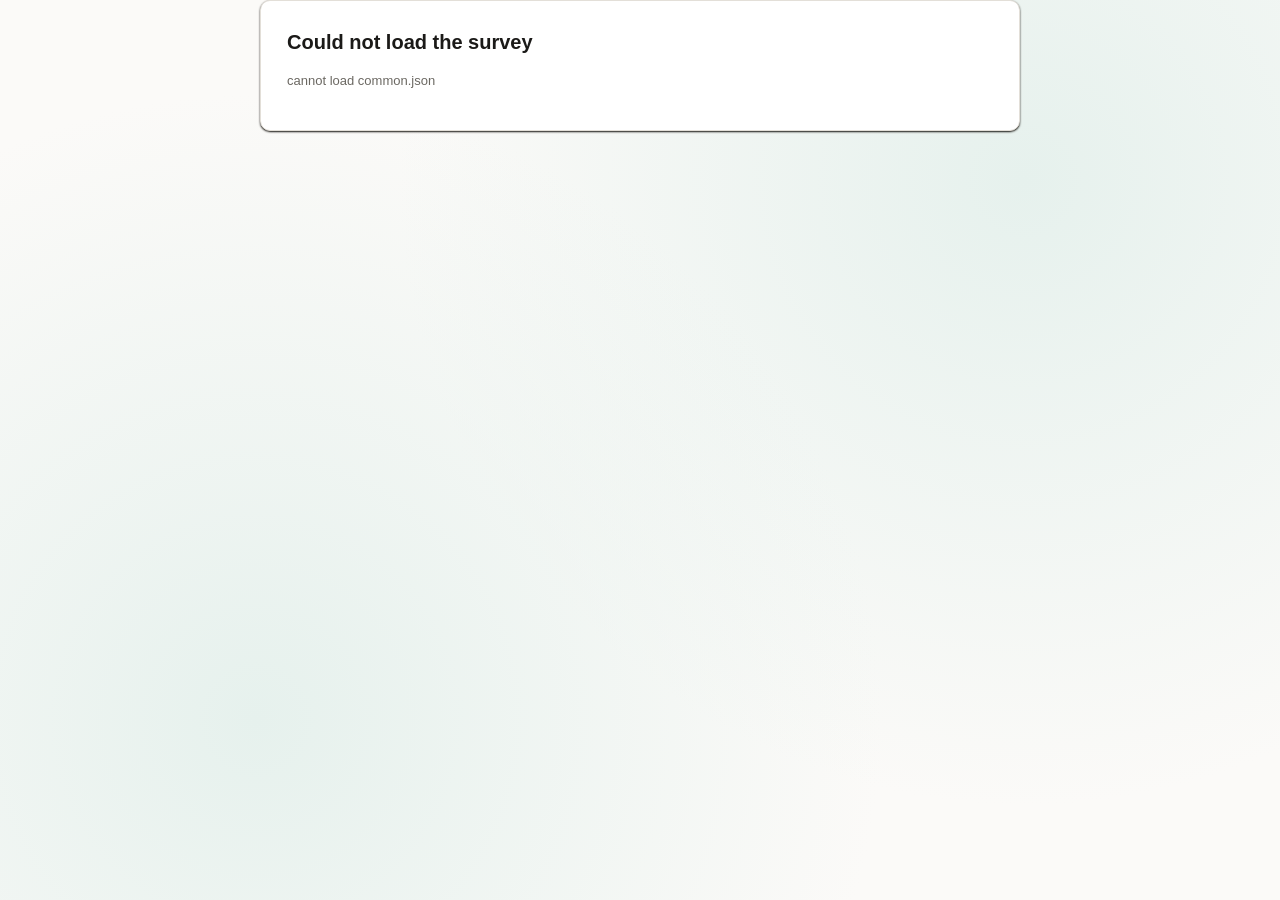
==== tools/web/index.html @ 50db4119 "Initial" ====
<!doctype html>
<html lang="en" data-appearance="light" data-bg="paper">
<head>
<meta charset="utf-8"/>
<meta name="viewport" content="width=device-width,initial-scale=1"/>
<meta name="color-scheme" content="light dark"/>
<title>AI-MAP Ethiopia: Survey</title>
<script>
/* Applied before first paint so the page never flashes the wrong theme.
   Light is the default: a first-time visitor on a dark OS still gets light
   until they explicitly choose System or Dark. */
(function () {
  try {
    var pref = localStorage.getItem('aimap_theme') || 'light';
    var bg = localStorage.getItem('aimap_bg') || 'paper';
    var dark = pref === 'dark' ||
      (pref === 'system' && window.matchMedia('(prefers-color-scheme: dark)').matches);
    var r = document.documentElement;
    r.setAttribute('data-appearance', dark ? 'dark' : 'light');
    r.setAttribute('data-bg', bg);
  } catch (e) {}
})();
</script>
<link rel="icon" href="data:image/svg+xml,%3Csvg xmlns='http://www.w3.org/2000/svg' viewBox='0 0 32 32'%3E%3Ccircle cx='16' cy='16' r='13' fill='%230b6b53'/%3E%3C/svg%3E"/>
<link rel="stylesheet" href="styles.css"/>
</head>
<body>
<a class="skip" href="#main">Skip to content</a>

<header id="hdr">
  <div class="wrap">
    <div class="brand"><span class="dot"></span> AI-MAP Ethiopia</div>
    <div class="hdr-right">
      <span id="netstat" class="pill" role="status">…</span>
      <button type="button" id="settings" class="iconbtn" aria-label="Appearance settings" title="Appearance">◐</button>
    </div>
  </div>
</header>

<!-- Survey completion progress. Hidden on the picker screen. -->
<div id="progwrap" hidden>
  <div class="wrap">
    <div class="prog-top">
      <span id="progsec"></span>
      <span class="prog-right">
        <!-- Time remaining sits beside the percentage because they answer
             different questions: "how far am I" and "can I finish this now".
             The second is the one that decides whether someone keeps going. -->
        <span class="prog-left" id="progleft"></span>
        <span class="prog-pct" id="progpct">0%</span>
      </span>
    </div>
    <div id="progtrack" role="progressbar" aria-valuemin="0" aria-valuemax="100"
         aria-valuenow="0" aria-label="Survey completion">
      <div id="progfill"></div>
    </div>
    <div id="progsteps" aria-hidden="true"></div>
    <div class="prog-sub">
      <span id="subcount"></span>
      <span id="subdots" aria-hidden="true"></span>
    </div>
  </div>
</div>

<main class="wrap" id="main">

  <!-- Shown only while the questionnaire is unpublished. Checked once, silently,
       on load (GET /api/schema/state) -- if published, this never appears and
       the page goes straight into the picker below, exactly as it always did.
       "Conduct" previews whatever draft the admin is currently working on, so
       they can walk through their own changes before anyone else sees them. -->
  <section id="modegate" class="card" hidden>
    <h1>AI-MAP Ethiopia</h1>
    <p class="lede">This questionnaire has not been published yet.</p>
    <div class="row" style="margin-top:22px;flex-direction:column;gap:14px">
      <button type="button" class="btn" id="gateBuild" style="width:100%;padding:16px">
        🛠 Build the questionnaire</button>
      <button type="button" class="btn ghost" id="gateConduct" style="width:100%;padding:16px">
        ▶ Conduct the questionnaire (preview the current draft)</button>
    </div>
    <p class="fine" style="margin-top:18px">Building requires the admin sign-in. Once the
      questionnaire is published, this choice disappears for everyone and opening the page
      goes straight to the questionnaire.</p>
  </section>

  <section id="picker" class="card" hidden>
    <div style="text-align:center;margin-bottom:24px">
      <div style="font-size:48px;margin-bottom:16px">🇪🇹</div>
      <h1>Mapping Artificial Intelligence Adoption in Ethiopia</h1>
      <p class="lede">Help shape Ethiopia's AI future. Your voice matters in this independent research study.</p>
      <div style="display:flex;justify-content:center;gap:16px;margin:20px 0;flex-wrap:wrap">
        <div style="text-align:center;padding:12px;background:var(--accent-soft);border-radius:8px;min-width:80px">
          <div style="font-size:24px;font-weight:bold;color:var(--accent)">5</div>
          <div style="font-size:12px;color:var(--muted)">Minutes</div>
        </div>
        <div style="text-align:center;padding:12px;background:var(--accent-soft);border-radius:8px;min-width:80px">
          <div style="font-size:24px;font-weight:bold;color:var(--accent)">100%</div>
          <div style="font-size:12px;color:var(--muted)">Anonymous</div>
        </div>
        <div style="text-align:center;padding:12px;background:var(--accent-soft);border-radius:8px;min-width:80px">
          <div style="font-size:24px;font-weight:bold;color:var(--accent)">Open</div>
          <div style="font-size:12px;color:var(--muted)">Results</div>
        </div>
      </div>
    </div>

    <nav class="navbtns">
      <span></span>
      <button type="button" id="pnext" class="btn">Start →</button>
    </nav>
    <p class="fine">🔒 Anonymous · ⏱️ Voluntary · 📊 Results published openly under CC BY 4.0 · ⚖️ Processed in line with Proclamation No. 1321/2024.</p>
    <p><button type="button" id="startover" class="linkbtn" hidden>Start over (clear saved answers on this device)</button></p>
  </section>

  <section id="survey" hidden>
    <div id="secmeta" class="secmeta"></div>

    <!-- The length choice, offered once (right after the routing question) for
         whichever branch defines a short form. The short form is the same
         questionnaire with the non-core items routed out, so the two pool item
         by item in analysis; it is not a different survey. Kept as a sibling of
         #qform, which is cleared on every normal render, so toggling it does
         not depend on the question-rendering path. -->
    <fieldset id="lenfs" hidden>
      <legend class="qtext" id="lenlbl">How much time do you have?</legend>
      <div class="seg" role="group" aria-labelledby="lenlbl" id="lenseg">
        <button type="button" data-form="short" aria-pressed="false">Quick version</button>
        <button type="button" data-form="full" aria-pressed="true">Full version</button>
      </div>
      <p class="fine" id="lenhint"></p>
    </fieldset>

    <form id="qform" novalidate></form>
    <nav class="navbtns">
      <button type="button" id="back" class="btn ghost">← Back</button>
      <span id="counter" class="counter"></span>
      <button type="button" id="next" class="btn">Next →</button>
    </nav>
    <p class="fine" id="hint"></p>
    <p><button type="button" id="skip" class="linkbtn" hidden>Skip this question</button></p>

    <!-- Shown only while reviewing an already-submitted response. Keep moves on
         without touching the answer; Finish saves and stops wherever you are. -->
    <div id="reviewbar" hidden>
      <span class="reviewnote">Reviewing your answers. Change anything you like.</span>
      <span class="row">
        <button type="button" id="keepbtn" class="btn ghost">Keep this answer</button>
        <button type="button" id="endreview" class="btn">Finish and save</button>
      </span>
    </div>
  </section>

  <!-- The completion screen. After twenty minutes of questions this is the only
       part the respondent is owed something for, so it is built as an ending
       rather than as one more card: the thanks lands first and large, the
       practical detail follows underneath. -->
  <section id="done" class="card done" hidden>
    <p class="done-mark" aria-hidden="true">🎉</p>
    <h2 class="done-title">Thank you</h2>
    <p class="done-sub" id="donemsg"></p>

    <div class="done-next">
      <h3>What happens next</h3>
      <ul class="done-list">
        <li><span aria-hidden="true">📊</span><span>Your answers are combined with
          everyone else's. Nothing you sent is published on its own.</span></li>
        <li><span aria-hidden="true">🌍</span><span>The results are published openly
          under CC BY 4.0, free for anyone to read, check and re-use.</span></li>
        <li><span aria-hidden="true">🔒</span><span>We never asked for your name.
          Any contact details you chose to give are stored separately from your
          answers and deleted once follow-up closes.</span></li>
      </ul>
    </div>

    <div class="row done-actions">
      <button type="button" id="dl" class="btn ghost">Download my response (JSON)</button>
      <button type="button" id="restart" class="btn ghost">Start another</button>
    </div>

    <!-- Invitation, for the respondent-driven arm. The code identifies this
         RESPONSE, not this person, and recording who invited whom is what makes
         the referral sample weightable rather than a convenience sample. -->
    <div id="invitebox" hidden>
      <h3>Invite someone</h3>
      <p class="fine">This survey reaches people through people. Your invitation link
        records that the next person came through you (not who you are), which is what
        lets us correct for who an online survey would otherwise miss.</p>
      <p><button type="button" class="btn" id="makeinvite">Create my invitation link</button></p>
      <p id="inviteout" hidden>
        <code id="invitelink"></code><br>
        <button type="button" class="btn ghost" id="copyinvite">Copy link</button>
      </p>
    </div>
  </section>
</main>

<p class="sr" id="live" role="status" aria-live="polite"></p>

<footer class="wrap fine">
  AI-MAP Ethiopia · instrument v0.3-draft · <a href="#" id="admin">enumerator tools</a>
</footer>

<!-- -------------------------------------------------------- settings -->
<dialog id="setdlg" aria-labelledby="settitle">
  <h3 id="settitle">Appearance</h3>
  <p class="fine">Saved on this device only.</p>

  <div class="setgroup">
    <label id="themelbl">Theme</label>
    <div class="seg" role="group" aria-labelledby="themelbl" id="themeseg">
      <button type="button" data-theme="light"  aria-pressed="false">Light</button>
      <button type="button" data-theme="dark"   aria-pressed="false">Dark</button>
      <button type="button" data-theme="system" aria-pressed="false">System</button>
    </div>
  </div>

  <div class="setgroup">
    <label id="bglbl">Background</label>
    <div class="swatches" role="group" aria-labelledby="bglbl" id="bgsw"></div>
  </div>

  <div class="setgroup">
    <label id="textlbl">Text size</label>
    <div class="seg" role="group" aria-labelledby="textlbl" id="textseg">
      <button type="button" data-size="15" aria-pressed="false">Small</button>
      <button type="button" data-size="16" aria-pressed="false">Normal</button>
      <button type="button" data-size="18" aria-pressed="false">Large</button>
      <button type="button" data-size="21" aria-pressed="false">Larger</button>
    </div>
  </div>

  <div class="row">
    <button type="button" class="btn" id="setclose">Done</button>
    <button type="button" class="btn ghost" id="setreset">Reset to default</button>
  </div>
</dialog>

<!-- -------------------------------------------------------- enumerator -->
<dialog id="admindlg" aria-labelledby="admtitle">
  <h3 id="admtitle">Enumerator tools</h3>
  <p class="fine">Responses are stored in this browser until submitted. Use this on shared or offline devices.</p>
  <p><strong id="qcount">0</strong> response(s) held locally.</p>
  <div class="row">
    <button type="button" class="btn" id="flush">Try to submit all now</button>
    <button type="button" class="btn ghost" id="exportall">Export all as JSON</button>
    <button type="button" class="btn ghost" id="exportcsv">Export all as CSV</button>
  </div>
  <div class="row"><button type="button" class="btn ghost" id="closedlg">Close</button></div>
</dialog>

<script src="app.js"></script>
</body>
</html>
---- tools/web/styles.css ----
/* ===========================================================================
   AI-MAP Ethiopia: questionnaire styles.

   Theming has two independent axes, both stored in localStorage:

     data-appearance = light | dark        (resolved from the user's choice of
                                            light / dark / system)
     data-bg         = paper | warm | sand | sage | mist | contrast

   LIGHT IS THE DEFAULT. There is deliberately no bare
   `@media (prefers-color-scheme: dark)` rule: the document must render light
   for a first-time visitor whose OS is set to dark, and only follow the system
   when they explicitly choose "System". app.js resolves that and stamps
   data-appearance on <html> before first paint.
   =========================================================================== */

/*  (- light palettes -) */
:root,
[data-appearance="light"]                     { --bg:#fbfaf8; --surface:#ffffff; --surface-2:#f6f4f0;
                                                --ink:#1b1a18; --muted:#6b6862; --line:#e3dfd8;
                                                --accent:#0b6b53; --accent-ink:#ffffff;
                                                --accent-soft:#e6f1ed; --warn:#8a5a00;
                                                --warn-soft:#fdf3e2; --shadow:0 1px 2px rgba(20,18,14.05);
                                                --gradient-start:#0b6b53; --gradient-end:#0d8a6a;
                                                --success:#10b981; --success-soft:#d1fae5; }
[data-appearance="light"][data-bg="warm"]     { --bg:#faf5ec; --surface:#fffdf9; --surface-2:#f4ede0; --line:#e7dccb; }
[data-appearance="light"][data-bg="sand"]     { --bg:#f4efe4; --surface:#fdfaf3; --surface-2:#ece4d4; --line:#ded2bd; }
[data-appearance="light"][data-bg="sage"]     { --bg:#f1f5f1; --surface:#fbfdfb; --surface-2:#e6ede6; --line:#d6e0d6; }
[data-appearance="light"][data-bg="mist"]     { --bg:#f0f4f7; --surface:#fbfcfe; --surface-2:#e4ebf1; --line:#d3dde5; }
[data-appearance="light"][data-bg="contrast"] { --bg:#ffffff; --surface:#ffffff; --surface-2:#f2f2f2;
                                                --ink:#000000; --muted:#3a3a3a; --line:#000000;
                                                --accent:#00543f; --accent-soft:#dcefe8; --shadow:none; }

/*  (- dark palettes -) */
[data-appearance="dark"]                      { --bg:#16171a; --surface:#1e2024; --surface-2:#25282d;
                                                --ink:#eceae6; --muted:#9d9a94; --line:#31343a;
                                                --accent:#3fae8d; --accent-ink:#0d1512;
                                                --accent-soft:#1a2f28; --warn:#d9a441;
                                                --warn-soft:#2c2314; --shadow:0 1px 2px rgba(0,0,0.4);
                                                --gradient-start:#3fae8d; --gradient-end:#4ec9a6;
                                                --success:#34d399; --success-soft:#064e3b; }
[data-appearance="dark"][data-bg="warm"]      { --bg:#1b1815; --surface:#241f1a; --surface-2:#2c2620; --line:#3a332b; }
[data-appearance="dark"][data-bg="sand"]      { --bg:#1d1a15; --surface:#26221b; --surface-2:#2f2a21; --line:#3e372c; }
[data-appearance="dark"][data-bg="sage"]      { --bg:#141a16; --surface:#1c231e; --surface-2:#232b25; --line:#2e382f; }
[data-appearance="dark"][data-bg="mist"]      { --bg:#14181c; --surface:#1c2126; --surface-2:#232a30; --line:#2e363d; }
[data-appearance="dark"][data-bg="contrast"]  { --bg:#000000; --surface:#000000; --surface-2:#141414;
                                                --ink:#ffffff; --muted:#d0d0d0; --line:#ffffff;
                                                --accent:#5fd6b0; --accent-ink:#000000;
                                                --accent-soft:#0d2b22; --shadow:none; }

:root { --radius:10px; --maxw:760px; }

/* Respect a reduced-motion preference: transitions here are decoration only. */
@media (prefers-reduced-motion: reduce) { *, *:before, *:after { transition:none !important; animation:none !important; } }

*{box-sizing:border-box}
html{ -webkit-text-size-adjust:100%; }
body{
  margin:0; background:var(--bg); color:var(--ink);
  font:16px/1.55 -apple-system,BlinkMacSystemFont,"Segoe UI",Roboto,"Noto Sans Ethiopic","Abyssinica SIL",sans-serif;
  transition:background-color .18s ease, color .18s ease;
  background-image:radial-gradient(circle at 20% 80%, var(--accent-soft) 0%, transparent 50%),
                   radial-gradient(circle at 80% 20%, var(--accent-soft) 0%, transparent 50%);
  background-attachment:fixed;
}
.wrap{max-width:var(--maxw);margin:0 auto;padding:0 20px}

/* Visible focus everywhere: the questionnaire is fully keyboard-operable. */
:focus-visible{ outline:2.5px solid var(--accent); outline-offset:2px; border-radius:4px; }

/* Skip link for screen-reader and keyboard users. */
.skip{position:absolute;left:-9999px;top:0;background:var(--accent);color:var(--accent-ink);
  padding:10px 16px;z-index:100;border-radius:0 0 6px 0}
.skip:focus{left:0}

/* ------------------------------------------------------------ header */
#hdr{position:sticky;top:0;background:var(--surface);border-bottom:1px solid var(--line);z-index:10;
  backdrop-filter:blur(8px);background:color-mix(in srgb, var(--surface) 85%, transparent)}
#hdr .wrap{display:flex;align-items:center;justify-content:space-between;gap:12px;min-height:56px}
.brand{font-weight:650;letter-spacing:-.01em;display:flex;align-items:center;gap:8px;white-space:nowrap}
.dot{width:9px;height:9px;border-radius:50%;background:var(--accent);flex:none}
.hdr-right{display:flex;align-items:center;gap:8px}

select,input,textarea{font:inherit;color:inherit;background:var(--surface);
  border:1px solid var(--line);border-radius:8px;padding:9px 11px}
textarea{width:100%;min-height:110px;resize:vertical}
input[type=text],input[type=email],input[type=number],input[type=month]{width:100%}

.iconbtn{background:transparent;border:1px solid var(--line);border-radius:8px;color:inherit;
  cursor:pointer;font:inherit;font-size:15px;line-height:1;padding:8px 10px}
.iconbtn:hover{border-color:var(--accent)}

.pill{font-size:12px;padding:3px 9px;border-radius:99px;border:1px solid var(--line);
  color:var(--muted);white-space:nowrap}
.pill.off{color:var(--warn);border-color:var(--warn);background:var(--warn-soft)}
.pill.saved{color:var(--accent);border-color:var(--accent);background:var(--accent-soft)}

/* ------------------------------------------------------------ progress */
#progwrap{background:var(--surface);border-bottom:1px solid var(--line)}
#progwrap .wrap{padding-top:9px;padding-bottom:10px}
.prog-top{display:flex;justify-content:space-between;align-items:baseline;gap:12px;
  font-size:12.5px;color:var(--muted);margin-bottom:6px}
.prog-top strong{color:var(--ink);font-weight:600}
.prog-pct{font-variant-numeric:tabular-nums;font-weight:650;color:var(--accent)}
#progtrack{height:8px;background:var(--surface-2);border:1px solid var(--line);
  border-radius:99px;overflow:hidden}
#progfill{height:100%;width:0;background:linear-gradient(90deg, var(--gradient-start), var(--gradient-end));
  border-radius:99px;transition:width .35s cubic-bezier(.4,0.2,1);
  box-shadow:0 0 8px rgba(11,107,83,0.3)}
/* Section ticks: one segment per section, filled as each is completed. */
#progsteps{display:flex;gap:3px;margin-top:6px}
#progsteps i{flex:1;height:3px;border-radius:99px;background:var(--surface-2);
  border:1px solid var(--line);transition:background-color .25s ease}
#progsteps i.done{background:var(--accent);border-color:var(--accent)}
#progsteps i.current{background:var(--accent);border-color:var(--accent);opacity.5}

/* Within-section position: one question is shown at a time, so the respondent
   needs to see where they are inside the section as well as overall. */
.prog-sub{display:flex;align-items:center;justify-content:space-between;gap:12px;margin-top:7px;
  font-size:12px;color:var(--muted)}
#subdots{display:flex;gap:4px;flex-wrap:wrap;justify-content:flex-end}
#subdots i{width:7px;height:7px;border-radius:50%;background:var(--surface-2);
  border:1px solid var(--line);display:block;transition:background-color .2s ease}
#subdots i.done{background:var(--accent);border-color:var(--accent)}
#subdots i.current{background:var(--accent);border-color:var(--accent);
  transform:scale(1.45)}

/* ------------------------------------------------------------ layout */
main{padding:26px 0 64px}
.card{background:var(--surface);border:1px solid var(--line);border-radius:var(--radius);
  padding:26px;margin-bottom:18px;box-shadow:var(--shadow);
  transition:transform .2s ease, box-shadow .2s ease}
.card:hover{transform:translateY(-2px);box-shadow:0 4px 12px rgba(0,0,0.1)}
h1{font-size:26px;line-height:1.25;margin:0 0 8px;letter-spacing:-.02em}
h2{font-size:20px;margin:0 0 10px}
h3{font-size:16px;margin:0 0 8px}
.lede{color:var(--muted);margin:0 0 20px}
.fine{font-size:13px;color:var(--muted)}
a{color:var(--accent)}

/* The instrument picker uses the same .opt radio rows as every other
   single-choice question, so the landing screen reads as a question rather than
   as three navigation cards. */
#pickfs{border:0;margin:0;padding:0}
#pickfs legend{padding:0;margin-bottom:4px}
.opt .optsub{display:block;font-size:13px;color:var(--muted);margin-top:2px}
.opt.sel .optsub{color:var(--accent)}

.secmeta{display:flex;align-items:baseline;justify-content:space-between;gap:12px;
  font-size:12px;text-transform:uppercase;letter-spacing.09em;color:var(--muted);margin-bottom:12px}

/* ------------------------------------------------------------ questions */
.q{background:var(--surface);border:1px solid var(--line);border-radius:var(--radius);
  padding:22px;margin-bottom:14px;box-shadow:var(--shadow);scroll-margin-top:150px}
.q.invalid{border-color:var(--warn)}
.qhead{display:flex;gap:10px;align-items:baseline}
.qnum{font-size:12px;font-weight:650;color:var(--accent);background:var(--accent-soft);
  border-radius:5px;padding:2px 6px;flex:none;letter-spacing.02em}
.q .qtext{font-size:17px;font-weight:560;margin:0 0 6px;line-height:1.4}
.q .qhelp{font-size:14px;color:var(--muted);margin:0 0 14px}
.req-star{color:var(--warn);font-weight:700}

.opts{display:flex;flex-direction:column;gap:8px;margin-top:12px}
.opt{display:flex;gap:11px;align-items:flex-start;padding:11px 13px;border:1px solid var(--line);
  border-radius:8px;cursor:pointer;transition:all .15s ease;position:relative;overflow:hidden}
.opt:hover{border-color:var(--accent);background:var(--surface-2);transform:translateX(4px)}
.opt.sel{border-color:var(--accent);background:var(--accent-soft);box-shadow:0 2px 8px rgba(11,107,83,0.15)}
.opt.sel::before{content:'';position:absolute;left:0;top:0;bottom:0;width:3px;background:var(--accent)}
.opt input{margin:3px 0 0;accent-color:var(--accent);flex:none}
.opt span{flex:1}
.opt kbd{font:600 11px/1 ui-monospace,SFMono-Regular,Menlo,monospace;color:var(--muted);
  border:1px solid var(--line);border-radius:4px;padding:3px 5px;background:var(--surface-2);flex:none}
.opt.sel kbd{color:var(--accent);border-color:var(--accent)}

.scale{display:flex;gap:6px;flex-wrap:wrap;margin-top:12px}
.scale button{flex:1;min-width:56px;padding:12px 4px;border:1px solid var(--line);border-radius:8px;
  background:var(--surface);color:inherit;cursor:pointer;font:inherit}
.scale button:hover{border-color:var(--accent)}
.scale button.sel{background:var(--accent);color:var(--accent-ink);border-color:var(--accent)}
.scale-ends{display:flex;justify-content:space-between;font-size:12px;color:var(--muted);margin-top:6px}

.gridwrap{overflow-x:auto;margin-top:12px;-webkit-overflow-scrolling:touch}
table.grid{border-collapse:collapse;width:100%;font-size:14px;min-width:520px}
table.grid th,table.grid td{border-bottom:1px solid var(--line);padding:9px 7px;text-align:center}
table.grid th:first-child,table.grid td:first-child{text-align:left;min-width:190px;font-weight:400}
table.grid thead th{font-size:12px;color:var(--muted);font-weight:500;vertical-align:bottom}
table.grid tbody tr:hover{background:var(--surface-2)}
table.grid tbody tr.answered td:first-child{color:var(--accent)}
table.grid input{accent-color:var(--accent)}

.rep{border:1px dashed var(--line);border-radius:8px;padding:14px;margin-top:10px}
.rep h4{margin:0 0 10px;font-size:14px;color:var(--muted);font-weight:500}
.rep .fld{margin-bottom:11px}
.rep .fld label{display:block;font-size:14px;margin-bottom:5px}

/* ------------------------------------------------------------ nav */
.navbtns{display:flex;align-items:center;justify-content:space-between;gap:12px;margin-top:20px}
.counter{font-size:13px;color:var(--muted)}
.btn{background:linear-gradient(135deg, var(--gradient-start), var(--gradient-end));
  color:var(--accent-ink);border:1px solid var(--accent);border-radius:8px;
  padding:11px 22px;font:inherit;font-weight:560;cursor:pointer;transition:all .2s ease;
  box-shadow:0 2px 4px rgba(11,107,83,0.2)}
.btn:hover{filter:brightness(1.1);transform:translateY(-1px);box-shadow:0 4px 8px rgba(11,107,83,0.3)}
.btn:active{transform:translateY(0)}
.btn.ghost{background:transparent;color:var(--ink);border-color:var(--line)}
.btn.ghost:hover{border-color:var(--accent);filter:none}
.btn:disabled{opacity.4;cursor:not-allowed;filter:none}
.row{display:flex;gap:10px;flex-wrap:wrap;margin-top:14px}
.err{color:var(--warn);font-size:14px;margin-top:9px;font-weight:500}
.hp{position:absolute!important;left:-9999px;width:1px;height:1px;overflow:hidden}

/* Live region for screen-reader announcements; visually hidden. */
.sr{position:absolute;width:1px;height:1px;padding:0;margin:-1px;overflow:hidden;
  clip:rect(0 0 0 0);white-space:nowrap;border:0}

/* ------------------------------------------------------------ dialogs */
dialog{border:1px solid var(--line);border-radius:var(--radius);background:var(--surface);
  color:var(--ink);max-width:460px;width:calc(100% - 32px);padding:24px;box-shadow:0 8px 32px rgba(0,0,0.18)}
dialog:backdrop{background:rgba(0,0,0.45)}
dialog h3{margin:0 0 6px;font-size:18px}

.setgroup{margin-top:18px}
.setgroup>label{display:block;font-size:13px;font-weight:600;margin-bottom:8px;color:var(--muted);
  text-transform:uppercase;letter-spacing.06em}
.seg{display:flex;gap:6px}
.seg button{flex:1;padding:9px 6px;border:1px solid var(--line);border-radius:8px;background:var(--surface);
  color:inherit;cursor:pointer;font:inherit;font-size:14px}
.seg button:hover{border-color:var(--accent)}
.seg button[aria-pressed="true"]{background:var(--accent);color:var(--accent-ink);border-color:var(--accent)}

.swatches{display:grid;grid-template-columns:repeat(3,1fr);gap:8px}
.sw{display:flex;flex-direction:column;align-items:center;gap:6px;padding:10px 6px;
  border:1px solid var(--line);border-radius:8px;background:var(--surface);color:inherit;
  cursor:pointer;font:inherit;font-size:12px}
.sw:hover{border-color:var(--accent)}
.sw[aria-pressed="true"]{border-color:var(--accent);background:var(--accent-soft);font-weight:600}
.sw i{width:100%;height:26px;border-radius:5px;border:1px solid var(--line);display:block}

/* Only shown for questions the schema marks optional, so skipping is a
   deliberate act rather than the default. */
.linkbtn{background:none;border:0;padding:0;font:inherit;font-size:13px;color:var(--muted);
  text-decoration:underline;text-underline-offset:3px;cursor:pointer}
.linkbtn:hover{color:var(--accent)}

footer{padding:24px 0 40px}

@media (max-width:560px){
  .card.q{padding:18px}
  h1{font-size:22px}
  .navbtns{flex-wrap:wrap}
  .navbtns .btn{flex:1;min-width:120px}
  .counter{order:3;width:100%;text-align:center}
  .brand{font-size:15px}
  .swatches{grid-template-columns:repeat(2,1fr)}
}

/* ------------------------------------------------------------ progress: time left */
/* Added with the short form. `.prog-right` keeps "about 5 min left" and the
   percentage on one baseline at the right of the progress header. */
.prog-right{display:inline-flex;align-items:baseline;gap:10px}
.prog-left{color:var(--muted);font-size:12.5px}

/* ------------------------------------------------------------ animations */
@keyframes fadeInUp {
  from { opacity: 0; transform: translateY(20px); }
  to { opacity: 1; transform: translateY(0); }
}

@keyframes pulse {
  0%, 100% { transform: scale(1); }
  50% { transform: scale(1.05); }
}

@keyframes slideIn {
  from { opacity: 0; transform: translateX(-20px); }
  to { opacity: 1; transform: translateX(0); }
}

.q { animation: fadeInUp 0.4s ease-out; }
.opt { animation: slideIn 0.3s ease-out; }
.btn:not(:disabled):hover { animation: pulse 0.6s ease-in-out; }

/* Success states */
.success-flash {
  background: var(--success-soft) !important;
  border-color: var(--success) !important;
  transition: all 0.3s ease;
}

/* Loading states */
.loading {
  position: relative;
  overflow: hidden;
}
.loading::after {
  content: '';
  position: absolute;
  top: 0;
  left: -100%;
  width: 100%;
  height: 100%;
  background: linear-gradient(90deg, transparent, rgba(255,255,255,0.4), transparent);
  animation: shimmer 1.5s infinite;
}

@keyframes shimmer {
  0% { left: -100%; }
  100% { left: 100%; }
}

/* Length choice on the picker, and the invitation block on the done screen. */
#lenfs{border:0;padding:0;margin:18px 0 0}
#lenhint{margin:6px 0 0}
#invitebox{margin-top:22px;padding-top:18px;border-top:1px solid var(--line)}
#invitebox h3{margin:0 0 4px;font-size:15px}
#invitelink{display:inline-block;background:var(--surface-2);border-radius:6px;
  padding:6px 9px;font-size:13px;word-break:break-all;margin-bottom:8px}

/* ===========================================================================
   Question-type cues, larger question text, and the multi-select Done button.

   The Telegram bot carries the same glyph and the same wording for each type,
   because a respondent who switches channels should not be relearning the
   interface. What the web adds on top is colour and size, which Telegram gives
   a bot no way to set.
   =========================================================================== */

.qbadge{
  display:flex; align-items:center; gap:7px;
  font-size:12.5px; font-weight:600; letter-spacing.02em;
  color:var(--muted); margin:0 0 10px;
  text-transform:uppercase;
}
.qbadge-ico{ font-size:14px; line-height:1; }
.qbadge-max{
  margin-left:auto; text-transform:none; font-weight:500;
  background:var(--surface-2); border-radius:20px; padding:2px 9px;
}

/* One hue per kind of answer. These are cues, never the only signal: the glyph
   and the wording carry the meaning on their own, which is what keeps the page
   readable in the high-contrast palette and for a colourblind respondent. */
.qbadge:before{
  content:""; width:3px; height:15px; border-radius:2px;
  background:currentColor; opacity.55; flex:0 0 auto;
}
.t-single      { color:#2a78d6; }
.t-multi.t-checklist   { color:#0b6b53; }
.t-likert_grid.t-matrix      { color:#7a4bb5; }
.t-scale       { color:#b5651d; }
.t-text.t-longtext    { color:#5a6472; }
.t-number      { color:#5a6472; }
.t-email       { color:#a0522d; }
.t-phone       { color:#0e7490; }
.t-repeatable  { color:#7a4bb5; }
.t-consent     { color:#8a5a00; }

[data-appearance="dark"] .t-single     { color:#6ba6e8; }
[data-appearance="dark"] .t-multi,
[data-appearance="dark"] .t-checklist  { color:#4cc79f; }
[data-appearance="dark"] .t-likert_grid,
[data-appearance="dark"] .t-matrix     { color:#b190e0; }
[data-appearance="dark"] .t-scale      { color:#e0a05a; }
[data-appearance="dark"] .t-email      { color:#d19060; }
[data-appearance="dark"] .t-phone      { color:#4fb8cc; }

/* The high-contrast palette drops the hues entirely rather than washing them
   out: at that setting the glyph and the label are doing the work anyway. */
[data-bg="contrast"] .qbadge{ color:var(--ink) !important; }

/* The question itself, a step larger than body text. It is the thing being
   asked; it should not be the same size as the note under it. */
.qtext{ font-size:1.22em; line-height:1.4; font-weight:650; }
.qhelp{ font-size.97em; line-height:1.5; }

/* ------------------------------------------------------------ "Other, please specify" */
.otherbox{
  margin:8px 0 2px; padding:11px 13px;
  background:var(--surface-2); border-radius:9px;
  border-left:3px solid var(--accent);
}
.otherlab{ display:block; font-size:13px; font-weight:600; margin-bottom:6px; }
.otherbox input{ width:100%; }

/* ------------------------------------------------------------ format complaints */
.fielderr{ color:var(--warn); font-size:13px; margin:6px 0 0; font-weight:600; }
input.bad{ border-color:var(--warn); box-shadow:0 0 0 2px var(--warn-soft); }

/* ------------------------------------------------------------ Done, on a multi-select only */
/* A multi-select cannot know when the respondent has finished choosing, so the
   button says so and counts. Filled and darker than the ordinary Next, because
   it is the only control that ends an open-ended choice. */
.btn.done{
  background:var(--accent); color:var(--accent-ink);
  box-shadow:0 0 0 3px var(--accent-soft);
}
.btn.done:hover{ filter:brightness(1.07); }

/* ------------------------------------------------------------ grids */
/* A ten-row grid asks ten questions off one stem. Undifferentiated rows read as
   a wall of text, and the respondent cannot see which ones they have left --
   the most common reason a grid is abandoned half-answered. Each row is
   therefore numbered, banded, and confirmed once answered. */

.gridcap{ display:flex; align-items:center; flex-wrap:wrap;
  font-size:12.5px; color:var(--muted); margin:10px 0 2px; }
.gridcap-n{ font-weight:700; color:var(--ink); }
.gridtally{ color:var(--muted); font-variant-numeric:tabular-nums; }
.gridtally.complete{ color:var(--accent); font-weight:650; }

/* Zebra banding. Subtle enough to stay out of the way, strong enough that the
   eye does not lose its place tracking across a wide row on a phone. */
table.grid tbody tr:nth-child(even){ background:var(--surface-2); }
table.grid tbody tr{ transition:background .12s; }
table.grid tbody tr:hover{ background:var(--accent-soft); }

/* The row number: this row is a question, and it is the nth of them. */
.rownum{
  display:inline-flex; align-items:center; justify-content:center;
  min-width:22px; height:22px; margin-right:9px; padding:0 5px;
  border-radius:6px; background:var(--surface); border:1px solid var(--line);
  font-size:11.5px; font-weight:700; color:var(--muted);
  font-variant-numeric:tabular-nums;
}
.rowlabel{ font-weight:500; }

/* Answered rows are confirmed rather than merely recoloured: the tick is the
   signal, the colour is reinforcement, so it still reads in high contrast and
   for a colourblind respondent. */
table.grid tbody tr.answered td:first-child{ color:var(--ink); }
table.grid tbody tr.answered .rownum{
  background:var(--accent); border-color:var(--accent); color:var(--accent-ink);
}
table.grid tbody tr.answered .rownum > i{ display:none; }
table.grid tbody tr.answered .rownum:after{ content:"✓"; font-size:12px; font-style:normal; }
.rownum > i{ font-style:normal; }

/* A grid stopped by validation shows WHICH rows are missing, not just that the
   question is incomplete. */
.q.invalid table.grid tbody tr:not(.answered){
  background:var(--warn-soft);
  box-shadow:inset 3px 0 0 var(--warn);
}
.q.invalid table.grid tbody tr:not(.answered) .rownum{ border-color:var(--warn); color:var(--warn); }

/* The stem stays visible above a long grid while the rows scroll past it. */
.q:has(table.grid) .qtext{ position:sticky; top:0; z-index:1;
  background:var(--surface); padding:4px 0; }

/* ------------------------------------------------------------ completion */
/* The thanks lands first and large; the practical detail follows underneath.
   Previously this was an <h2> the same size as a section heading, which after
   twenty minutes of questions reads as one more step rather than the end. */

.card.done{ text-align:center; padding-top:34px; padding-bottom:30px; }
.done-mark{ font-size:54px; line-height:1; margin:0 0 10px; }
.done-title{
  font-size:2.1em; line-height:1.15; margin:0 0 8px; font-weight:700;
  letter-spacing:-0.01em;
}
.done-sub{ font-size:1.05em; color:var(--muted); margin:0 auto; max-width:38em; }

.done-next{
  text-align:left; margin:26px auto 0; max-width:40em;
  border-top:1px solid var(--line); padding-top:20px;
}
.done-next h3{ font-size:14px; text-transform:uppercase; letter-spacing.05em;
  color:var(--muted); margin:0 0 12px; font-weight:650; }
.done-list{ list-style:none; margin:0; padding:0; }
.done-list li{ display:flex; gap:11px; align-items:flex-start; margin-bottom:12px;
  font-size:14.5px; line-height:1.5; }
.done-list li > span:first-child{ flex:0 0 auto; font-size:17px; line-height:1.3; }

.done-actions{ justify-content:center; margin-top:24px; }
#invitebox{ text-align:left; max-width:40em; margin-left:auto; margin-right:auto; }

@media (max-width:520px){
  .done-title{ font-size:1.7em; }
  .done-mark{ font-size:44px; }
}

/* ------------------------------------------------------------- reviewing */
/* Shown only while revising an already-submitted response. Keep and Finish are
   both needed: without Keep, changing one answer near the end means clicking
   through everything before it; without Finish, the only way out of a review is
   to reach the last question, which is exactly what someone who came back to fix
   one thing will not do. */
#reviewbar{
  display:flex; align-items:center; justify-content:space-between; gap:12px;
  flex-wrap:wrap; margin-top:18px; padding:13px 15px;
  background:var(--accent-soft); border:1px solid var(--accent);
  border-radius:var(--radius);
}
.reviewnote{ font-size:13.5px; font-weight:600; }
body.reviewing #progwrap{ box-shadow:inset 0 -2px 0 var(--accent); }

/* The returning-respondent offer, above the picker. */
.priorbox{
  border:1px solid var(--accent); background:var(--accent-soft);
  border-radius:var(--radius); padding:15px 17px; margin:0 0 20px;
}
.priorbox h3{ margin:0 0 6px; font-size:15px; }
.priorbox .fine{ margin:0 0 10px; }
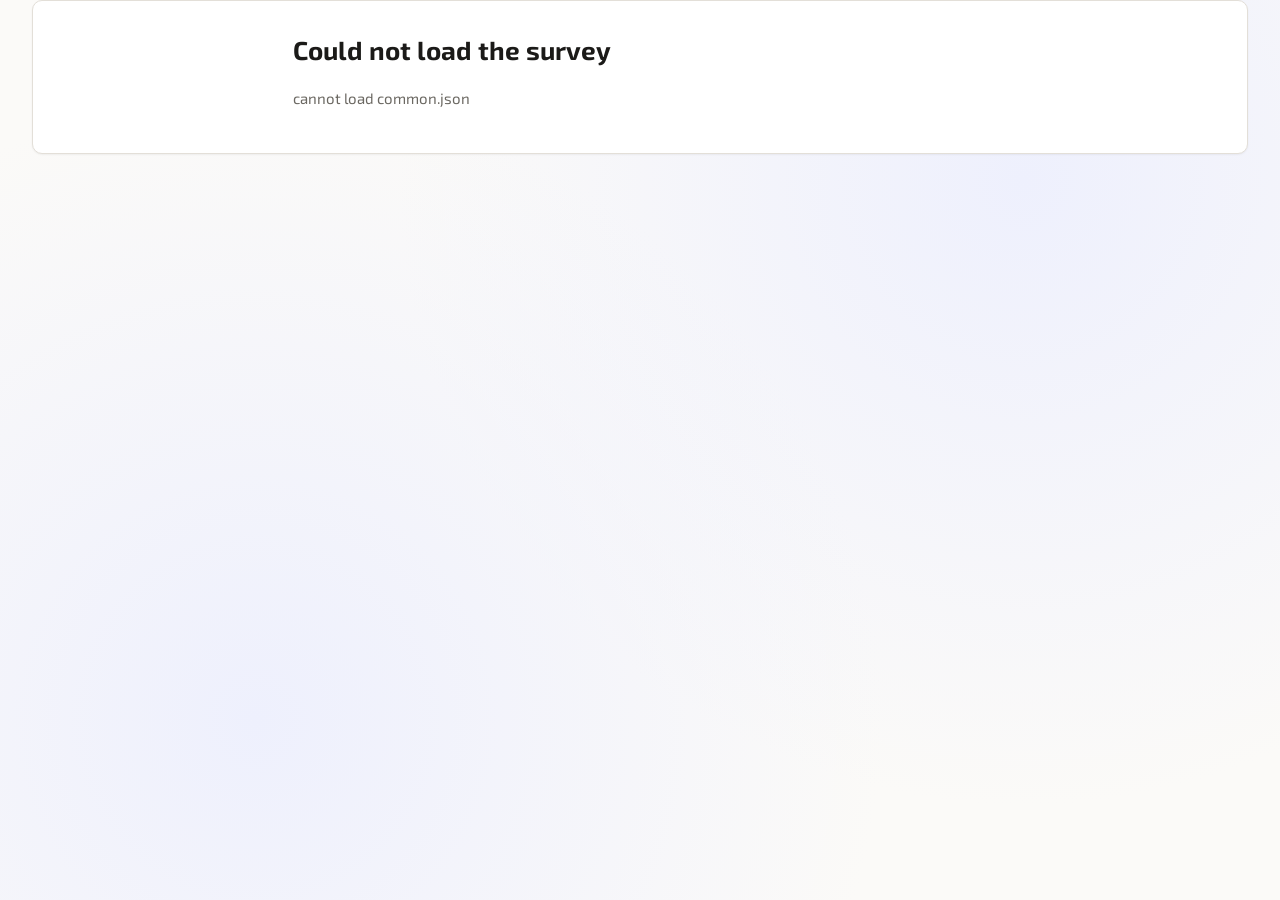
==== commit 61121146: "Redesign survey UI: larger type, full-width layout, new accent color" ====
--- a/tools/web/index.html
+++ b/tools/web/index.html
@@ -21,7 +21,10 @@
   } catch (e) {}
 })();
 </script>
-<link rel="icon" href="data:image/svg+xml,%3Csvg xmlns='http://www.w3.org/2000/svg' viewBox='0 0 32 32'%3E%3Ccircle cx='16' cy='16' r='13' fill='%230b6b53'/%3E%3C/svg%3E"/>
+<link rel="icon" href="data:image/svg+xml,%3Csvg xmlns='http://www.w3.org/2000/svg' viewBox='0 0 32 32'%3E%3Ccircle cx='16' cy='16' r='13' fill='%234f46e5'/%3E%3C/svg%3E"/>
+<link rel="preconnect" href="https://fonts.googleapis.com"/>
+<link rel="preconnect" href="https://fonts.gstatic.com" crossorigin/>
+<link rel="stylesheet" href="https://fonts.googleapis.com/css2?family=Exo+2:ital,wght@0,300..700;1,400&display=swap"/>
 <link rel="stylesheet" href="styles.css"/>
 </head>
 <body>
--- a/tools/web/styles.css
+++ b/tools/web/styles.css
@@ -18,10 +18,10 @@
 :root,
 [data-appearance="light"]                     { --bg:#fbfaf8; --surface:#ffffff; --surface-2:#f6f4f0;
                                                 --ink:#1b1a18; --muted:#6b6862; --line:#e3dfd8;
-                                                --accent:#0b6b53; --accent-ink:#ffffff;
-                                                --accent-soft:#e6f1ed; --warn:#8a5a00;
-                                                --warn-soft:#fdf3e2; --shadow:0 1px 2px rgba(20,18,14.05);
-                                                --gradient-start:#0b6b53; --gradient-end:#0d8a6a;
+                                                --accent:#4f46e5; --accent-ink:#ffffff;
+                                                --accent-soft:#eef0fd; --warn:#8a5a00;
+                                                --warn-soft:#fdf3e2; --shadow:0 1px 2px rgba(20,18,14,.05);
+                                                --gradient-start:#4f46e5; --gradient-end:#7c3aed;
                                                 --success:#10b981; --success-soft:#d1fae5; }
 [data-appearance="light"][data-bg="warm"]     { --bg:#faf5ec; --surface:#fffdf9; --surface-2:#f4ede0; --line:#e7dccb; }
 [data-appearance="light"][data-bg="sand"]     { --bg:#f4efe4; --surface:#fdfaf3; --surface-2:#ece4d4; --line:#ded2bd; }
@@ -29,15 +29,20 @@
 [data-appearance="light"][data-bg="mist"]     { --bg:#f0f4f7; --surface:#fbfcfe; --surface-2:#e4ebf1; --line:#d3dde5; }
 [data-appearance="light"][data-bg="contrast"] { --bg:#ffffff; --surface:#ffffff; --surface-2:#f2f2f2;
                                                 --ink:#000000; --muted:#3a3a3a; --line:#000000;
-                                                --accent:#00543f; --accent-soft:#dcefe8; --shadow:none; }
+                                                --accent:#2c1f87; --accent-soft:#e1ddf7; --shadow:none;
+                                                /* The gradient tokens feed the filled-button background; left at
+                                                   their ordinary-mode values they would quietly undo the point of
+                                                   this palette by drawing buttons in the weaker everyday accent
+                                                   instead of the strengthened one above. */
+                                                --gradient-start:#2c1f87; --gradient-end:#2c1f87; }
 
 /*  (- dark palettes -) */
 [data-appearance="dark"]                      { --bg:#16171a; --surface:#1e2024; --surface-2:#25282d;
                                                 --ink:#eceae6; --muted:#9d9a94; --line:#31343a;
-                                                --accent:#3fae8d; --accent-ink:#0d1512;
-                                                --accent-soft:#1a2f28; --warn:#d9a441;
-                                                --warn-soft:#2c2314; --shadow:0 1px 2px rgba(0,0,0.4);
-                                                --gradient-start:#3fae8d; --gradient-end:#4ec9a6;
+                                                --accent:#818cf8; --accent-ink:#13102b;
+                                                --accent-soft:#211c42; --warn:#d9a441;
+                                                --warn-soft:#2c2314; --shadow:0 1px 2px rgba(0,0,0,.4);
+                                                --gradient-start:#818cf8; --gradient-end:#a78bfa;
                                                 --success:#34d399; --success-soft:#064e3b; }
 [data-appearance="dark"][data-bg="warm"]      { --bg:#1b1815; --surface:#241f1a; --surface-2:#2c2620; --line:#3a332b; }
 [data-appearance="dark"][data-bg="sand"]      { --bg:#1d1a15; --surface:#26221b; --surface-2:#2f2a21; --line:#3e372c; }
@@ -45,10 +50,18 @@
 [data-appearance="dark"][data-bg="mist"]      { --bg:#14181c; --surface:#1c2126; --surface-2:#232a30; --line:#2e363d; }
 [data-appearance="dark"][data-bg="contrast"]  { --bg:#000000; --surface:#000000; --surface-2:#141414;
                                                 --ink:#ffffff; --muted:#d0d0d0; --line:#ffffff;
-                                                --accent:#5fd6b0; --accent-ink:#000000;
-                                                --accent-soft:#0d2b22; --shadow:none; }
-
-:root { --radius:10px; --maxw:760px; }
+                                                --accent:#b4aaff; --accent-ink:#000000;
+                                                --accent-soft:#1f1a40; --shadow:none;
+                                                --gradient-start:#b4aaff; --gradient-end:#b4aaff; }
+
+/* --maxw governs the outer page chrome (header, progress bar, card edges): it
+   fills ~95% of the viewport on ordinary desktop and laptop screens, never
+   drops below the old 760px floor on a narrow window, and stops growing past
+   1600px so the header/progress bar do not become absurdly wide on an
+   ultrawide monitor. --measure is the separate, much narrower width that
+   actual reading content (question text, options, paragraphs) is held to;
+   see the padding-based centering on .card/.q below. */
+:root { --radius:10px; --maxw:clamp(760px, 95vw, 1600px); --measure:760px; }
 
 /* Respect a reduced-motion preference: transitions here are decoration only. */
 @media (prefers-reduced-motion: reduce) { *, *:before, *:after { transition:none !important; animation:none !important; } }
@@ -57,13 +70,25 @@
 html{ -webkit-text-size-adjust:100%; }
 body{
   margin:0; background:var(--bg); color:var(--ink);
-  font:16px/1.55 -apple-system,BlinkMacSystemFont,"Segoe UI",Roboto,"Noto Sans Ethiopic","Abyssinica SIL",sans-serif;
+  /* "Exo 2" leads for Latin text (larger x-height, reads well at a distance,
+     which matters for an enumerator holding a tablet during an interview).
+     The Ethiopic-capable fonts stay in the chain after it: Exo 2 has no
+     Ethiopic glyphs, so the browser falls through to them automatically for
+     any Ethiopic-script text without anything extra needed here. */
+  font:18px/1.6 "Exo 2",-apple-system,BlinkMacSystemFont,"Segoe UI",Roboto,"Noto Sans Ethiopic","Abyssinica SIL",sans-serif;
   transition:background-color .18s ease, color .18s ease;
   background-image:radial-gradient(circle at 20% 80%, var(--accent-soft) 0%, transparent 50%),
                    radial-gradient(circle at 80% 20%, var(--accent-soft) 0%, transparent 50%);
   background-attachment:fixed;
 }
 .wrap{max-width:var(--maxw);margin:0 auto;padding:0 20px}
+
+/* Full-bleed card chrome with a narrow, centered reading column inside it.
+   The card/question border and background span the wide .wrap; the padding
+   formula below keeps the actual text block at --measure (760px) wide
+   whenever there is room for it, and falls back to the base padding (same as
+   before this redesign) once the viewport is too narrow for that to apply,
+   which is what keeps phones full-bleed without a separate media query. */
 
 /* Visible focus everywhere: the questionnaire is fully keyboard-operable. */
 :focus-visible{ outline:2.5px solid var(--accent); outline-offset:2px; border-radius:4px; }
@@ -86,11 +111,12 @@
 textarea{width:100%;min-height:110px;resize:vertical}
 input[type=text],input[type=email],input[type=number],input[type=month]{width:100%}
 
-.iconbtn{background:transparent;border:1px solid var(--line);border-radius:8px;color:inherit;
-  cursor:pointer;font:inherit;font-size:15px;line-height:1;padding:8px 10px}
+.iconbtn{background:transparent;border:1px solid var(--line);border-radius:9px;color:inherit;
+  cursor:pointer;font:inherit;font-size:17px;line-height:1;padding:10px 12px;
+  display:inline-flex;align-items:center;justify-content:center;min-width:44px;min-height:44px}
 .iconbtn:hover{border-color:var(--accent)}
 
-.pill{font-size:12px;padding:3px 9px;border-radius:99px;border:1px solid var(--line);
+.pill{font-size:13px;padding:4px 10px;border-radius:99px;border:1px solid var(--line);
   color:var(--muted);white-space:nowrap}
 .pill.off{color:var(--warn);border-color:var(--warn);background:var(--warn-soft)}
 .pill.saved{color:var(--accent);border-color:var(--accent);background:var(--accent-soft)}
@@ -99,27 +125,27 @@
 #progwrap{background:var(--surface);border-bottom:1px solid var(--line)}
 #progwrap .wrap{padding-top:9px;padding-bottom:10px}
 .prog-top{display:flex;justify-content:space-between;align-items:baseline;gap:12px;
-  font-size:12.5px;color:var(--muted);margin-bottom:6px}
+  font-size:14px;color:var(--muted);margin-bottom:7px}
 .prog-top strong{color:var(--ink);font-weight:600}
-.prog-pct{font-variant-numeric:tabular-nums;font-weight:650;color:var(--accent)}
-#progtrack{height:8px;background:var(--surface-2);border:1px solid var(--line);
+.prog-pct{font-variant-numeric:tabular-nums;font-weight:700;color:var(--accent);font-size:16px}
+#progtrack{height:10px;background:var(--surface-2);border:1px solid var(--line);
   border-radius:99px;overflow:hidden}
 #progfill{height:100%;width:0;background:linear-gradient(90deg, var(--gradient-start), var(--gradient-end));
   border-radius:99px;transition:width .35s cubic-bezier(.4,0.2,1);
-  box-shadow:0 0 8px rgba(11,107,83,0.3)}
+  box-shadow:0 0 8px rgba(79,70,229,0.3)}
 /* Section ticks: one segment per section, filled as each is completed. */
-#progsteps{display:flex;gap:3px;margin-top:6px}
-#progsteps i{flex:1;height:3px;border-radius:99px;background:var(--surface-2);
+#progsteps{display:flex;gap:3px;margin-top:7px}
+#progsteps i{flex:1;height:4px;border-radius:99px;background:var(--surface-2);
   border:1px solid var(--line);transition:background-color .25s ease}
 #progsteps i.done{background:var(--accent);border-color:var(--accent)}
-#progsteps i.current{background:var(--accent);border-color:var(--accent);opacity.5}
+#progsteps i.current{background:var(--accent);border-color:var(--accent);opacity:.5}
 
 /* Within-section position: one question is shown at a time, so the respondent
    needs to see where they are inside the section as well as overall. */
-.prog-sub{display:flex;align-items:center;justify-content:space-between;gap:12px;margin-top:7px;
-  font-size:12px;color:var(--muted)}
-#subdots{display:flex;gap:4px;flex-wrap:wrap;justify-content:flex-end}
-#subdots i{width:7px;height:7px;border-radius:50%;background:var(--surface-2);
+.prog-sub{display:flex;align-items:center;justify-content:space-between;gap:12px;margin-top:8px;
+  font-size:13.5px;color:var(--muted)}
+#subdots{display:flex;gap:5px;flex-wrap:wrap;justify-content:flex-end}
+#subdots i{width:8px;height:8px;border-radius:50%;background:var(--surface-2);
   border:1px solid var(--line);display:block;transition:background-color .2s ease}
 #subdots i.done{background:var(--accent);border-color:var(--accent)}
 #subdots i.current{background:var(--accent);border-color:var(--accent);
@@ -128,14 +154,15 @@
 /* ------------------------------------------------------------ layout */
 main{padding:26px 0 64px}
 .card{background:var(--surface);border:1px solid var(--line);border-radius:var(--radius);
-  padding:26px;margin-bottom:18px;box-shadow:var(--shadow);
+  padding-block:28px;padding-inline:max(26px, calc((100% - var(--measure)) / 2));
+  margin-bottom:18px;box-shadow:var(--shadow);
   transition:transform .2s ease, box-shadow .2s ease}
-.card:hover{transform:translateY(-2px);box-shadow:0 4px 12px rgba(0,0,0.1)}
-h1{font-size:26px;line-height:1.25;margin:0 0 8px;letter-spacing:-.02em}
-h2{font-size:20px;margin:0 0 10px}
-h3{font-size:16px;margin:0 0 8px}
-.lede{color:var(--muted);margin:0 0 20px}
-.fine{font-size:13px;color:var(--muted)}
+.card:hover{transform:translateY(-2px);box-shadow:0 4px 12px rgba(0,0,0,.1)}
+h1{font-size:34px;line-height:1.22;margin:0 0 10px;letter-spacing:-.02em}
+h2{font-size:26px;margin:0 0 12px}
+h3{font-size:20px;margin:0 0 9px}
+.lede{color:var(--muted);margin:0 0 20px;font-size:1.08em}
+.fine{font-size:15px;color:var(--muted)}
 a{color:var(--accent)}
 
 /* The instrument picker uses the same .opt radio rows as every other
@@ -146,67 +173,91 @@
 .opt .optsub{display:block;font-size:13px;color:var(--muted);margin-top:2px}
 .opt.sel .optsub{color:var(--accent)}
 
+/* #secmeta is a direct child of #survey, outside any .q/.card, same as
+   .navbtns/#reviewbar/#lenfs/#survey > p below; it needs the same measure
+   constraint so the section label lines up with the question cards under it
+   instead of stretching to the full wide chrome width. */
 .secmeta{display:flex;align-items:baseline;justify-content:space-between;gap:12px;
-  font-size:12px;text-transform:uppercase;letter-spacing.09em;color:var(--muted);margin-bottom:12px}
+  font-size:12px;text-transform:uppercase;letter-spacing:.09em;color:var(--muted);margin-bottom:12px;
+  max-width:var(--measure);margin-inline:auto}
 
 /* ------------------------------------------------------------ questions */
 .q{background:var(--surface);border:1px solid var(--line);border-radius:var(--radius);
-  padding:22px;margin-bottom:14px;box-shadow:var(--shadow);scroll-margin-top:150px}
+  padding-block:24px;padding-inline:max(22px, calc((100% - var(--measure)) / 2));
+  margin-bottom:14px;box-shadow:var(--shadow);scroll-margin-top:150px}
 .q.invalid{border-color:var(--warn)}
 .qhead{display:flex;gap:10px;align-items:baseline}
-.qnum{font-size:12px;font-weight:650;color:var(--accent);background:var(--accent-soft);
-  border-radius:5px;padding:2px 6px;flex:none;letter-spacing.02em}
-.q .qtext{font-size:17px;font-weight:560;margin:0 0 6px;line-height:1.4}
-.q .qhelp{font-size:14px;color:var(--muted);margin:0 0 14px}
+.qnum{font-size:13px;font-weight:650;color:var(--accent);background:var(--accent-soft);
+  border-radius:5px;padding:3px 8px;flex:none;letter-spacing:.02em}
+.q .qtext{font-size:22px;font-weight:650;margin:0 0 7px;line-height:1.4}
+.q .qhelp{font-size:16px;color:var(--muted);margin:0 0 16px}
 .req-star{color:var(--warn);font-weight:700}
 
-.opts{display:flex;flex-direction:column;gap:8px;margin-top:12px}
-.opt{display:flex;gap:11px;align-items:flex-start;padding:11px 13px;border:1px solid var(--line);
-  border-radius:8px;cursor:pointer;transition:all .15s ease;position:relative;overflow:hidden}
+.opts{display:flex;flex-direction:column;gap:10px;margin-top:14px}
+.opt{display:flex;gap:12px;align-items:flex-start;padding:16px 18px;border:1px solid var(--line);
+  border-radius:10px;cursor:pointer;transition:all .15s ease;position:relative;overflow:hidden;font-size:18px}
 .opt:hover{border-color:var(--accent);background:var(--surface-2);transform:translateX(4px)}
-.opt.sel{border-color:var(--accent);background:var(--accent-soft);box-shadow:0 2px 8px rgba(11,107,83,0.15)}
+.opt.sel{border-color:var(--accent);background:var(--accent-soft);box-shadow:0 2px 8px rgba(79,70,229,0.15)}
 .opt.sel::before{content:'';position:absolute;left:0;top:0;bottom:0;width:3px;background:var(--accent)}
-.opt input{margin:3px 0 0;accent-color:var(--accent);flex:none}
+.opt input{margin:3px 0 0;accent-color:var(--accent);flex:none;width:19px;height:19px}
 .opt span{flex:1}
-.opt kbd{font:600 11px/1 ui-monospace,SFMono-Regular,Menlo,monospace;color:var(--muted);
-  border:1px solid var(--line);border-radius:4px;padding:3px 5px;background:var(--surface-2);flex:none}
+.opt kbd{font:600 12px/1 ui-monospace,SFMono-Regular,Menlo,monospace;color:var(--muted);
+  border:1px solid var(--line);border-radius:4px;padding:4px 6px;background:var(--surface-2);flex:none}
 .opt.sel kbd{color:var(--accent);border-color:var(--accent)}
 
-.scale{display:flex;gap:6px;flex-wrap:wrap;margin-top:12px}
-.scale button{flex:1;min-width:56px;padding:12px 4px;border:1px solid var(--line);border-radius:8px;
-  background:var(--surface);color:inherit;cursor:pointer;font:inherit}
+.scale{display:flex;gap:7px;flex-wrap:wrap;margin-top:14px}
+.scale button{flex:1;min-width:64px;padding:14px 6px;border:1px solid var(--line);border-radius:9px;
+  background:var(--surface);color:inherit;cursor:pointer;font:inherit;font-size:17px}
 .scale button:hover{border-color:var(--accent)}
 .scale button.sel{background:var(--accent);color:var(--accent-ink);border-color:var(--accent)}
-.scale-ends{display:flex;justify-content:space-between;font-size:12px;color:var(--muted);margin-top:6px}
+.scale-ends{display:flex;justify-content:space-between;font-size:13px;color:var(--muted);margin-top:7px}
 
 .gridwrap{overflow-x:auto;margin-top:12px;-webkit-overflow-scrolling:touch}
-table.grid{border-collapse:collapse;width:100%;font-size:14px;min-width:520px}
-table.grid th,table.grid td{border-bottom:1px solid var(--line);padding:9px 7px;text-align:center}
+table.grid{border-collapse:collapse;width:100%;font-size:15px;min-width:520px}
+table.grid th,table.grid td{border-bottom:1px solid var(--line);padding:10px 8px;text-align:center}
 table.grid th:first-child,table.grid td:first-child{text-align:left;min-width:190px;font-weight:400}
-table.grid thead th{font-size:12px;color:var(--muted);font-weight:500;vertical-align:bottom}
+table.grid thead th{font-size:13px;color:var(--muted);font-weight:500;vertical-align:bottom}
 table.grid tbody tr:hover{background:var(--surface-2)}
 table.grid tbody tr.answered td:first-child{color:var(--accent)}
-table.grid input{accent-color:var(--accent)}
+/* The bare radio in each cell, not a labelled row like .opt, so its own box is
+   the whole tap target: sized up from the browser default (~13px) for a
+   tablet enumerator, though a grid cell is too narrow to reach the full
+   44x44 guideline without widening every column. */
+table.grid input{accent-color:var(--accent);width:24px;height:24px}
 
 .rep{border:1px dashed var(--line);border-radius:8px;padding:14px;margin-top:10px}
-.rep h4{margin:0 0 10px;font-size:14px;color:var(--muted);font-weight:500}
+.rep h4{margin:0 0 10px;font-size:15px;color:var(--muted);font-weight:500}
 .rep .fld{margin-bottom:11px}
-.rep .fld label{display:block;font-size:14px;margin-bottom:5px}
+.rep .fld label{display:block;font-size:15px;margin-bottom:5px}
 
 /* ------------------------------------------------------------ nav */
-.navbtns{display:flex;align-items:center;justify-content:space-between;gap:12px;margin-top:20px}
-.counter{font-size:13px;color:var(--muted)}
+/* .navbtns can appear either inside a .card (already measure-width via the
+   card's own padding) or as a direct child of #survey, outside any card; the
+   max-width/auto-margin here keeps the second case aligned with the question
+   cards above it instead of stretching to the full wide chrome width. */
+.navbtns{display:flex;align-items:center;justify-content:space-between;gap:12px;margin-top:20px;
+  max-width:var(--measure);margin-inline:auto}
+.counter{font-size:14px;color:var(--muted)}
+/* The hint line and the skip-question link are also direct children of
+   #survey outside any .q/.card; same reasoning as .navbtns above. */
+#survey > p{max-width:var(--measure);margin-left:auto;margin-right:auto}
+/* The section-intro help text (app.js appends a bare p.qhelp to #qform as the
+   first child, right before the question card, for the first question of a
+   section) is a step further down than #survey > p reaches: it is a child of
+   #qform, not of #survey directly, so it needs the same constraint spelled
+   out again rather than being reached by the selector above. */
+#qform > .qhelp{max-width:var(--measure);margin-left:auto;margin-right:auto}
 .btn{background:linear-gradient(135deg, var(--gradient-start), var(--gradient-end));
-  color:var(--accent-ink);border:1px solid var(--accent);border-radius:8px;
-  padding:11px 22px;font:inherit;font-weight:560;cursor:pointer;transition:all .2s ease;
-  box-shadow:0 2px 4px rgba(11,107,83,0.2)}
-.btn:hover{filter:brightness(1.1);transform:translateY(-1px);box-shadow:0 4px 8px rgba(11,107,83,0.3)}
+  color:var(--accent-ink);border:1px solid var(--accent);border-radius:9px;
+  padding:14px 28px;font:inherit;font-size:1em;font-weight:620;cursor:pointer;transition:all .2s ease;
+  box-shadow:0 2px 4px rgba(79,70,229,0.2)}
+.btn:hover{filter:brightness(1.1);transform:translateY(-1px);box-shadow:0 4px 8px rgba(79,70,229,0.3)}
 .btn:active{transform:translateY(0)}
 .btn.ghost{background:transparent;color:var(--ink);border-color:var(--line)}
 .btn.ghost:hover{border-color:var(--accent);filter:none}
-.btn:disabled{opacity.4;cursor:not-allowed;filter:none}
+.btn:disabled{opacity:.4;cursor:not-allowed;filter:none}
 .row{display:flex;gap:10px;flex-wrap:wrap;margin-top:14px}
-.err{color:var(--warn);font-size:14px;margin-top:9px;font-weight:500}
+.err{color:var(--warn);font-size:15px;margin-top:9px;font-weight:500}
 .hp{position:absolute!important;left:-9999px;width:1px;height:1px;overflow:hidden}
 
 /* Live region for screen-reader announcements; visually hidden. */
@@ -215,30 +266,30 @@
 
 /* ------------------------------------------------------------ dialogs */
 dialog{border:1px solid var(--line);border-radius:var(--radius);background:var(--surface);
-  color:var(--ink);max-width:460px;width:calc(100% - 32px);padding:24px;box-shadow:0 8px 32px rgba(0,0,0.18)}
-dialog:backdrop{background:rgba(0,0,0.45)}
-dialog h3{margin:0 0 6px;font-size:18px}
+  color:var(--ink);max-width:460px;width:calc(100% - 32px);padding:24px;box-shadow:0 8px 32px rgba(0,0,0,.18)}
+dialog::backdrop{background:rgba(0,0,0,.45)}
+dialog h3{margin:0 0 6px;font-size:20px}
 
 .setgroup{margin-top:18px}
-.setgroup>label{display:block;font-size:13px;font-weight:600;margin-bottom:8px;color:var(--muted);
-  text-transform:uppercase;letter-spacing.06em}
+.setgroup>label{display:block;font-size:14px;font-weight:600;margin-bottom:8px;color:var(--muted);
+  text-transform:uppercase;letter-spacing:.06em}
 .seg{display:flex;gap:6px}
-.seg button{flex:1;padding:9px 6px;border:1px solid var(--line);border-radius:8px;background:var(--surface);
-  color:inherit;cursor:pointer;font:inherit;font-size:14px}
+.seg button{flex:1;padding:11px 8px;border:1px solid var(--line);border-radius:8px;background:var(--surface);
+  color:inherit;cursor:pointer;font:inherit;font-size:15px}
 .seg button:hover{border-color:var(--accent)}
 .seg button[aria-pressed="true"]{background:var(--accent);color:var(--accent-ink);border-color:var(--accent)}
 
 .swatches{display:grid;grid-template-columns:repeat(3,1fr);gap:8px}
 .sw{display:flex;flex-direction:column;align-items:center;gap:6px;padding:10px 6px;
   border:1px solid var(--line);border-radius:8px;background:var(--surface);color:inherit;
-  cursor:pointer;font:inherit;font-size:12px}
+  cursor:pointer;font:inherit;font-size:13px}
 .sw:hover{border-color:var(--accent)}
 .sw[aria-pressed="true"]{border-color:var(--accent);background:var(--accent-soft);font-weight:600}
 .sw i{width:100%;height:26px;border-radius:5px;border:1px solid var(--line);display:block}
 
 /* Only shown for questions the schema marks optional, so skipping is a
    deliberate act rather than the default. */
-.linkbtn{background:none;border:0;padding:0;font:inherit;font-size:13px;color:var(--muted);
+.linkbtn{background:none;border:0;padding:0;font:inherit;font-size:14px;color:var(--muted);
   text-decoration:underline;text-underline-offset:3px;cursor:pointer}
 .linkbtn:hover{color:var(--accent)}
 
@@ -246,11 +297,11 @@
 
 @media (max-width:560px){
   .card.q{padding:18px}
-  h1{font-size:22px}
+  h1{font-size:28px}
   .navbtns{flex-wrap:wrap}
   .navbtns .btn{flex:1;min-width:120px}
   .counter{order:3;width:100%;text-align:center}
-  .brand{font-size:15px}
+  .brand{font-size:16px}
   .swatches{grid-template-columns:repeat(2,1fr)}
 }
 
@@ -308,13 +359,15 @@
   100% { left: 100%; }
 }
 
-/* Length choice on the picker, and the invitation block on the done screen. */
-#lenfs{border:0;padding:0;margin:18px 0 0}
+/* Length choice on the picker, and the invitation block on the done screen.
+   #lenfs is a direct child of #survey, outside any .q/.card, so it gets the
+   same measure constraint those get, for the same reason. */
+#lenfs{border:0;padding:0;margin:18px auto 0;max-width:var(--measure)}
 #lenhint{margin:6px 0 0}
 #invitebox{margin-top:22px;padding-top:18px;border-top:1px solid var(--line)}
-#invitebox h3{margin:0 0 4px;font-size:15px}
+#invitebox h3{margin:0 0 4px;font-size:16px}
 #invitelink{display:inline-block;background:var(--surface-2);border-radius:6px;
-  padding:6px 9px;font-size:13px;word-break:break-all;margin-bottom:8px}
+  padding:6px 9px;font-size:14px;word-break:break-all;margin-bottom:8px}
 
 /* ===========================================================================
    Question-type cues, larger question text, and the multi-select Done button.
@@ -327,11 +380,11 @@
 
 .qbadge{
   display:flex; align-items:center; gap:7px;
-  font-size:12.5px; font-weight:600; letter-spacing.02em;
+  font-size:13.5px; font-weight:600; letter-spacing:.02em;
   color:var(--muted); margin:0 0 10px;
   text-transform:uppercase;
 }
-.qbadge-ico{ font-size:14px; line-height:1; }
+.qbadge-ico{ font-size:15px; line-height:1; }
 .qbadge-max{
   margin-left:auto; text-transform:none; font-weight:500;
   background:var(--surface-2); border-radius:20px; padding:2px 9px;
@@ -342,7 +395,7 @@
    readable in the high-contrast palette and for a colourblind respondent. */
 .qbadge:before{
   content:""; width:3px; height:15px; border-radius:2px;
-  background:currentColor; opacity.55; flex:0 0 auto;
+  background:currentColor; opacity:.55; flex:0 0 auto;
 }
 .t-single      { color:#2a78d6; }
 .t-multi.t-checklist   { color:#0b6b53; }
@@ -371,7 +424,7 @@
 /* The question itself, a step larger than body text. It is the thing being
    asked; it should not be the same size as the note under it. */
 .qtext{ font-size:1.22em; line-height:1.4; font-weight:650; }
-.qhelp{ font-size.97em; line-height:1.5; }
+.qhelp{ font-size:.97em; line-height:1.5; }
 
 /* ------------------------------------------------------------ "Other, please specify" */
 .otherbox{
@@ -379,11 +432,11 @@
   background:var(--surface-2); border-radius:9px;
   border-left:3px solid var(--accent);
 }
-.otherlab{ display:block; font-size:13px; font-weight:600; margin-bottom:6px; }
+.otherlab{ display:block; font-size:14px; font-weight:600; margin-bottom:6px; }
 .otherbox input{ width:100%; }
 
 /* ------------------------------------------------------------ format complaints */
-.fielderr{ color:var(--warn); font-size:13px; margin:6px 0 0; font-weight:600; }
+.fielderr{ color:var(--warn); font-size:14px; margin:6px 0 0; font-weight:600; }
 input.bad{ border-color:var(--warn); box-shadow:0 0 0 2px var(--warn-soft); }
 
 /* ------------------------------------------------------------ Done, on a multi-select only */
@@ -403,7 +456,7 @@
    therefore numbered, banded, and confirmed once answered. */
 
 .gridcap{ display:flex; align-items:center; flex-wrap:wrap;
-  font-size:12.5px; color:var(--muted); margin:10px 0 2px; }
+  font-size:13.5px; color:var(--muted); margin:10px 0 2px; }
 .gridcap-n{ font-weight:700; color:var(--ink); }
 .gridtally{ color:var(--muted); font-variant-numeric:tabular-nums; }
 .gridtally.complete{ color:var(--accent); font-weight:650; }
@@ -417,9 +470,9 @@
 /* The row number: this row is a question, and it is the nth of them. */
 .rownum{
   display:inline-flex; align-items:center; justify-content:center;
-  min-width:22px; height:22px; margin-right:9px; padding:0 5px;
+  min-width:24px; height:24px; margin-right:9px; padding:0 5px;
   border-radius:6px; background:var(--surface); border:1px solid var(--line);
-  font-size:11.5px; font-weight:700; color:var(--muted);
+  font-size:12.5px; font-weight:700; color:var(--muted);
   font-variant-numeric:tabular-nums;
 }
 .rowlabel{ font-weight:500; }
@@ -443,8 +496,15 @@
 }
 .q.invalid table.grid tbody tr:not(.answered) .rownum{ border-color:var(--warn); color:var(--warn); }
 
-/* The stem stays visible above a long grid while the rows scroll past it. */
-.q:has(table.grid) .qtext{ position:sticky; top:0; z-index:1;
+/* The stem stays visible above a long grid while the rows scroll past it.
+   This has to sit on .qhead, not .qtext itself: a sticky element can only move
+   within the box of its own immediate parent, and .qtext's parent (.qhead) is
+   just a one-line flex row, exactly as tall as the text, which left it no room
+   to stick at all. .qhead's own parent is the full question card, which is as
+   tall as the whole grid, so it is the one that needs the sticky rule. The top
+   offset clears the page's own sticky header (56px tall, plus its 1px border)
+   so the stem settles in just beneath it instead of being drawn under it. */
+.q:has(table.grid) .qhead{ position:sticky; top:57px; z-index:1;
   background:var(--surface); padding:4px 0; }
 
 /* ------------------------------------------------------------ completion */
@@ -464,11 +524,11 @@
   text-align:left; margin:26px auto 0; max-width:40em;
   border-top:1px solid var(--line); padding-top:20px;
 }
-.done-next h3{ font-size:14px; text-transform:uppercase; letter-spacing.05em;
+.done-next h3{ font-size:15px; text-transform:uppercase; letter-spacing:.05em;
   color:var(--muted); margin:0 0 12px; font-weight:650; }
 .done-list{ list-style:none; margin:0; padding:0; }
 .done-list li{ display:flex; gap:11px; align-items:flex-start; margin-bottom:12px;
-  font-size:14.5px; line-height:1.5; }
+  font-size:15.5px; line-height:1.5; }
 .done-list li > span:first-child{ flex:0 0 auto; font-size:17px; line-height:1.3; }
 
 .done-actions{ justify-content:center; margin-top:24px; }
@@ -485,13 +545,23 @@
    through everything before it; without Finish, the only way out of a review is
    to reach the last question, which is exactly what someone who came back to fix
    one thing will not do. */
-#reviewbar{
+/* :not([hidden]) matters here: #reviewbar carries the `hidden` attribute by
+   default in the markup, and an element's own `display` declared in author
+   CSS overrides the browser's built-in `[hidden]{display:none}` rule
+   regardless of selector specificity. Without this guard the bar (and its
+   "Finish and save" button) would show on every ordinary question, not only
+   while reviewing an already-submitted response. */
+#reviewbar:not([hidden]){
   display:flex; align-items:center; justify-content:space-between; gap:12px;
-  flex-wrap:wrap; margin-top:18px; padding:13px 15px;
+  flex-wrap:wrap; margin:18px auto 0; padding:14px 17px;
   background:var(--accent-soft); border:1px solid var(--accent);
   border-radius:var(--radius);
-}
-.reviewnote{ font-size:13.5px; font-weight:600; }
+  /* A direct child of #survey, not a .q/.card, so it needs its own measure
+     constraint to keep its edges lined up with the question cards above it
+     rather than stretching to the full wide chrome width. */
+  max-width:var(--measure);
+}
+.reviewnote{ font-size:14.5px; font-weight:600; }
 body.reviewing #progwrap{ box-shadow:inset 0 -2px 0 var(--accent); }
 
 /* The returning-respondent offer, above the picker. */
